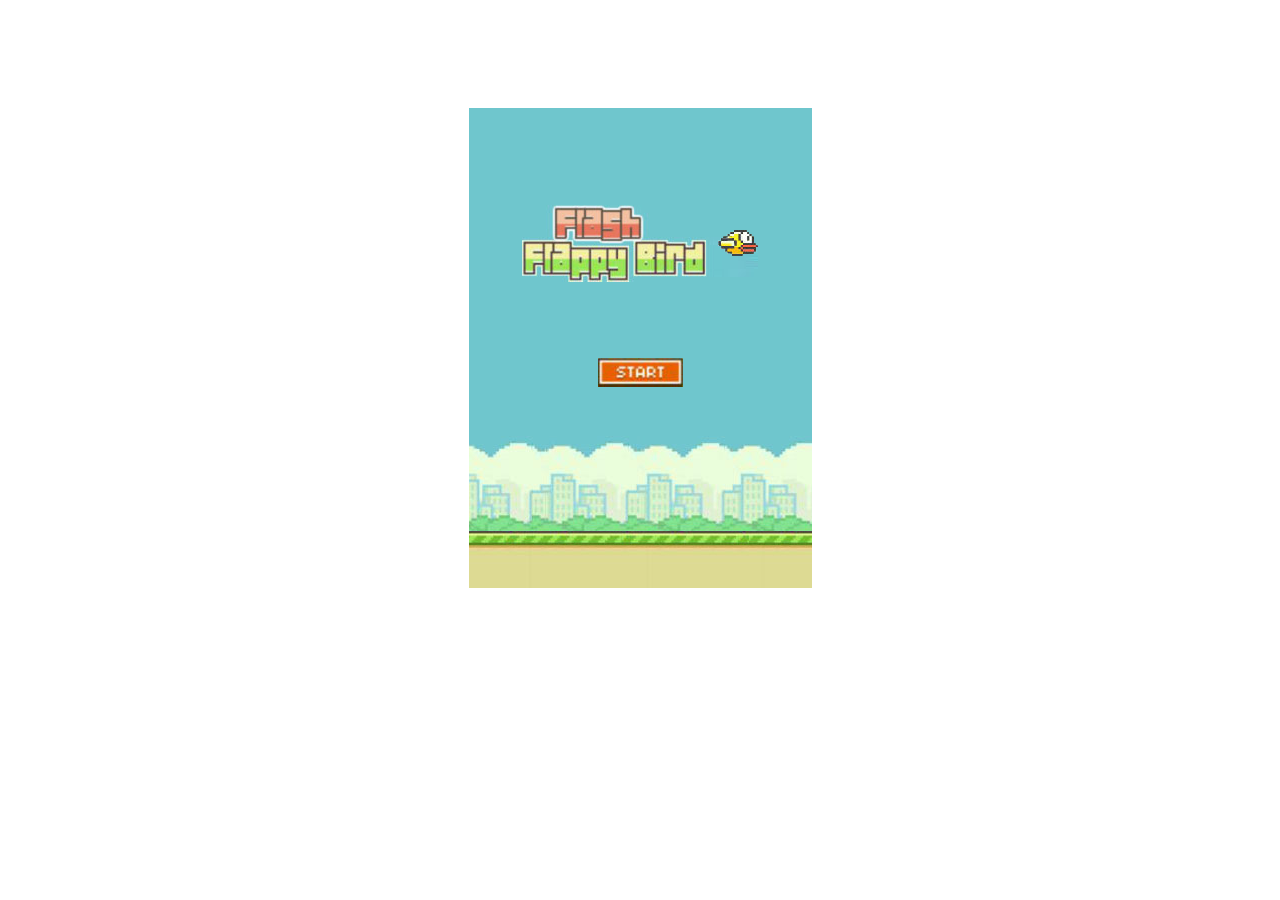
==== flybird/index.html @ 03689694 "会飞的鸟" ====
<!DOCTYPE html>
<html lang="en">
<head>
    <meta charset="UTF-8">
    <meta name="viewport" content="width=device-width, initial-scale=1.0">
    <meta http-equiv="X-UA-Compatible" content="ie=edge">
    <link rel="stylesheet" href="css/index.css">
    <title>Document</title>
</head>
<body>
    <!-- 游戏背景 -->
    <div id="wrapbg">
        <!-- 开始标提 -->
        <div class="headTitle" id="headTitle">
            <img src="./img/bird0.png" alt="" id="headBird">
        </div>
        <!-- 开始按钮 -->
        <div id="startBtn"></div>
        <!-- 草地1 -->
        <div id="grassLand1"></div>
        <!-- 草地2 -->
        <div id="grassLand2"></div>
    </div>
    <script src="js/bird.js"></script>
    <script>
        var jsWrapBg = document.getElementById('wrapbg')
        var jsHeadTitle = document.getElementById('headTitle')
        var jsHeadBird = document.getElementById('headBird')
        var jsGrassLand1 = document.getElementById('grassLand1')
        var jsGrassLand2 = document.getElementById('grassLand2')
        //让草地动起来
        var landTimer = setInterval(landRun, 30)
        function landRun() {
            if (jsGrassLand1.offsetLeft <= -343) {
                jsGrassLand1.style.left = '343px'
            }
            if (jsGrassLand2.offsetLeft <= -343) {
                jsGrassLand2.style.left = '343px'
            }
            jsGrassLand1.style.left = jsGrassLand1.offsetLeft - 3 + 'px'
            jsGrassLand2.style.left = jsGrassLand2.offsetLeft - 3 + 'px'
        }
        // 标题摆动
        var Y = 3
        var index = 0
        var imgArr = ['img/bird0.png', 'img/bird1.png']
        // 利用帧动画的原理做出小鸟摆动翅膀的样子
        var headWaveTimer = setInterval(headWave, 200)
        function headWave() {
            Y *= -1//Y = Y * -1
            jsHeadTitle.style.top = jsHeadTitle.offsetTop + Y + 'px'
            jsHeadBird.src = imgArr[index++]
            if (index == 2) {
                index = 0
            }
        }

        var jsStarBtn = document.getElementById('startBtn')
        jsStarBtn.onclick = function () {
            jsHeadTitle.style.display = 'none' //隐藏标题
            clearInterval(headWaveTimer) 
            jsStarBtn.style.display = 'none' //隐藏按钮
            bird.showBird(jsWrapBg) //插入小鸟到页面中
            bird.flyBird() //控制小鸟飞翔下落
            bird.wingWave() //逐帧动画，小鸟煽动翅膀
            jsWrapBg.onclick = function() {
                bird.fallSpeed = -8
            }
        }
    </script>
</body>
</html>
---- flybird/css/index.css ----
#wrapbg{
    width: 343px;
    height: 480px;
    margin: 0 auto;
    background-image: url(../img/bg.jpg);
    position: relative;
    top: 100px;
    overflow: hidden;
}
.headTitle{
    width: 236px;
    height: 77px;
    background-image: url(../img/head.jpg);
    position: absolute;
    left: 53px;
    top: 100px;
}
#headBird{
    position: absolute;
    right: 0;
    margin-top: 25px;
}
#startBtn{
    width: 85px;
    height: 29px;
    padding: 0;
    margin: 0;
    background-image: url(../img/start.jpg);
    position: absolute;
    left: 129px;
    top: 250px;
}
#grassLand1{
    width: 343px;
    height: 14px;
    background-image: url(../img/banner.jpg);
    position: absolute;
    top: 423px;
}
#grassLand2{
    width: 343px;
    height: 14px;
    background-image: url(../img/banner.jpg);
    position: absolute;
    top: 423px;
    left: 343px;
}
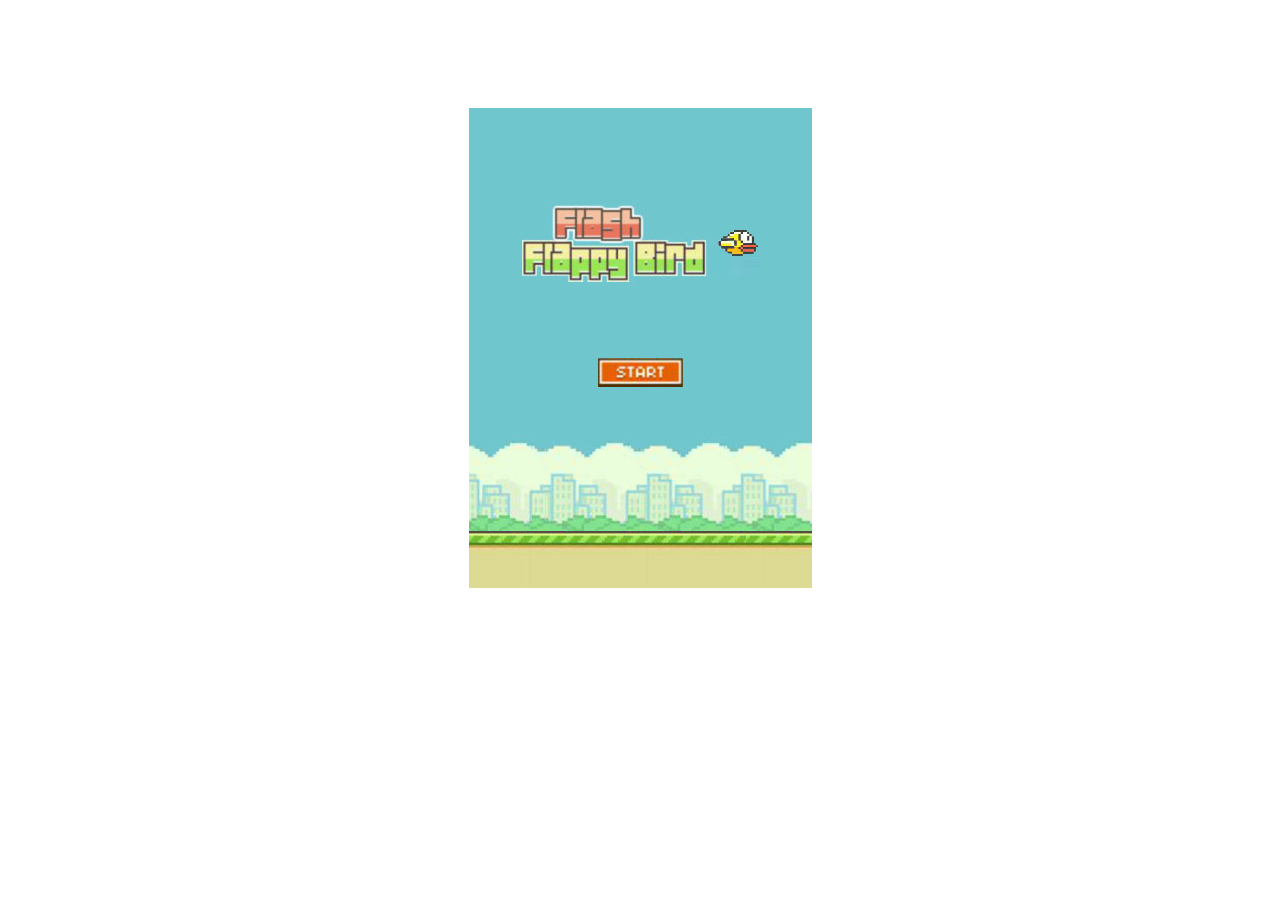
==== commit c96a659a: "霓虹灯" ====
--- a/flybird/index.html
+++ b/flybird/index.html
@@ -1,72 +1,101 @@
 <!DOCTYPE html>
 <html lang="en">
 <head>
-    <meta charset="UTF-8">
-    <meta name="viewport" content="width=device-width, initial-scale=1.0">
-    <meta http-equiv="X-UA-Compatible" content="ie=edge">
-    <link rel="stylesheet" href="css/index.css">
-    <title>Document</title>
+  <meta charset="UTF-8">
+  <meta name="viewport" content="width=device-width, initial-scale=1.0">
+  <meta http-equiv="X-UA-Compatible" content="ie=edge">
+  <link rel="stylesheet" href="css/index.css">
+  <title>Document</title>
 </head>
 <body>
-    <!-- 游戏背景 -->
-    <div id="wrapbg">
-        <!-- 开始标提 -->
-        <div class="headTitle" id="headTitle">
-            <img src="./img/bird0.png" alt="" id="headBird">
-        </div>
-        <!-- 开始按钮 -->
-        <div id="startBtn"></div>
-        <!-- 草地1 -->
-        <div id="grassLand1"></div>
-        <!-- 草地2 -->
-        <div id="grassLand2"></div>
+  <!-- 游戏背景 -->
+  <div id="wrapbg">
+    <!-- 开始标题 -->
+    <div class="headTitle" id="headTitle">
+      <img src="./img/bird0.png" alt="" id="headBird">
     </div>
-    <script src="js/bird.js"></script>
-    <script>
-        var jsWrapBg = document.getElementById('wrapbg')
-        var jsHeadTitle = document.getElementById('headTitle')
-        var jsHeadBird = document.getElementById('headBird')
-        var jsGrassLand1 = document.getElementById('grassLand1')
-        var jsGrassLand2 = document.getElementById('grassLand2')
-        //让草地动起来
-        var landTimer = setInterval(landRun, 30)
-        function landRun() {
-            if (jsGrassLand1.offsetLeft <= -343) {
-                jsGrassLand1.style.left = '343px'
-            }
-            if (jsGrassLand2.offsetLeft <= -343) {
-                jsGrassLand2.style.left = '343px'
-            }
-            jsGrassLand1.style.left = jsGrassLand1.offsetLeft - 3 + 'px'
-            jsGrassLand2.style.left = jsGrassLand2.offsetLeft - 3 + 'px'
+    <!-- 开始按钮 -->
+    <div id="startBtn"></div>
+    <!-- 草地1 -->
+    <div id="grassLand1"></div>
+    <!-- 草地2 -->
+    <div id="grassLand2"></div>
+  </div>
+  <script src="js/bird.js"></script>
+  <script src="js/baseObj.js"></script>
+  <script src="js/block.js"></script>
+  <script>
+    var jsWrapBg = document.getElementById('wrapbg')
+    var jsHeadTitle = document.getElementById('headTitle')
+    var jsHeadBird = document.getElementById('headBird')
+    var jsGrassLand1 = document.getElementById('grassLand1')
+    var jsGrassLand2 = document.getElementById('grassLand2')
+    var blocksArr = [] //用来存储block的数据
+    var blockDistance = baseObj.ramdomNum(120, 350)
+    //让草地动起来
+    var landTimer = setInterval(landRun, 30)
+    function landRun() {
+      if (jsGrassLand1.offsetLeft <= -343) {
+        jsGrassLand1.style.left = '343px'
+      }
+      if (jsGrassLand2.offsetLeft <= -343) {
+        jsGrassLand2.style.left = '343px'
+      }
+      jsGrassLand1.style.left = jsGrassLand1.offsetLeft - 3 + 'px'
+      jsGrassLand2.style.left = jsGrassLand2.offsetLeft - 3 + 'px'
+
+      if (blocksArr.length) {
+        for (var i = 0; i < blocksArr.length; i++) {
+          blocksArr[i].moveBlock()
+          var x = baseObj.rectangleCrashExamine(blocksArr[i].downDivWrap, bird.div)
+          var y = baseObj.rectangleCrashExamine(blocksArr[i].upDivWrap, bird.div)
+          var z = bird.div.offsetTop >= 390
+          if (x || y || z) {
+            window.clearInterval(landTimer)
+            bird.fallSpeed = 0
+            jsWrapBg.onclick = null
+          }
         }
-        // 标题摆动
-        var Y = 3
-        var index = 0
-        var imgArr = ['img/bird0.png', 'img/bird1.png']
-        // 利用帧动画的原理做出小鸟摆动翅膀的样子
-        var headWaveTimer = setInterval(headWave, 200)
-        function headWave() {
-            Y *= -1//Y = Y * -1
-            jsHeadTitle.style.top = jsHeadTitle.offsetTop + Y + 'px'
-            jsHeadBird.src = imgArr[index++]
-            if (index == 2) {
-                index = 0
-            }
+        if (blocksArr[blocksArr.length - 1].downDivWrap.offsetLeft < (450 - blockDistance)) {
+          blockDistance = baseObj.ramdomNum(130, 250)
+          var newBlock = new Block()
+          newBlock.createBlock()
+          blocksArr.push(newBlock)
         }
+      }
+    }
+    // 标题摆动
+    var Y = 3
+    var index = 0
+    var imgArr = ['img/bird0.png', 'img/bird1.png']
+    // 利用帧动画的与哪里做出小鸟摆动翅膀的样子
+    var headWaveTimer = setInterval(headWave, 200)
+    function headWave() {
+      Y *= -1 //Y = Y * -1
+      jsHeadTitle.style.top = jsHeadTitle.offsetTop + Y + 'px'
+      jsHeadBird.src = imgArr[index++]
+      if (index == 2) {
+        index = 0
+      }
+    }
 
-        var jsStarBtn = document.getElementById('startBtn')
-        jsStarBtn.onclick = function () {
-            jsHeadTitle.style.display = 'none' //隐藏标题
-            clearInterval(headWaveTimer) 
-            jsStarBtn.style.display = 'none' //隐藏按钮
-            bird.showBird(jsWrapBg) //插入小鸟到页面中
-            bird.flyBird() //控制小鸟飞翔下落
-            bird.wingWave() //逐帧动画，小鸟煽动翅膀
-            jsWrapBg.onclick = function() {
-                bird.fallSpeed = -8
-            }
-        }
-    </script>
+    var jsStartBtn = document.getElementById('startBtn')
+    jsStartBtn.onclick = function () {
+      jsHeadTitle.style.display = 'none' //隐藏标题
+      clearInterval(headWaveTimer)
+      jsStartBtn.style.display = 'none' //隐藏按钮
+      bird.showBird(jsWrapBg) //插入小鸟到页面中
+      bird.flyBird() //控制小鸟飞翔下落
+      bird.wingWave() //逐帧动画，小鸟煽动翅膀
+      jsWrapBg.onclick = function() {
+        bird.fallSpeed = -8
+      }
+      // 开始出现管道
+      var b = new Block()
+      b.createBlock()
+      blocksArr.push(b)
+
+    }
+  </script>
 </body>
-</html>+<html>
